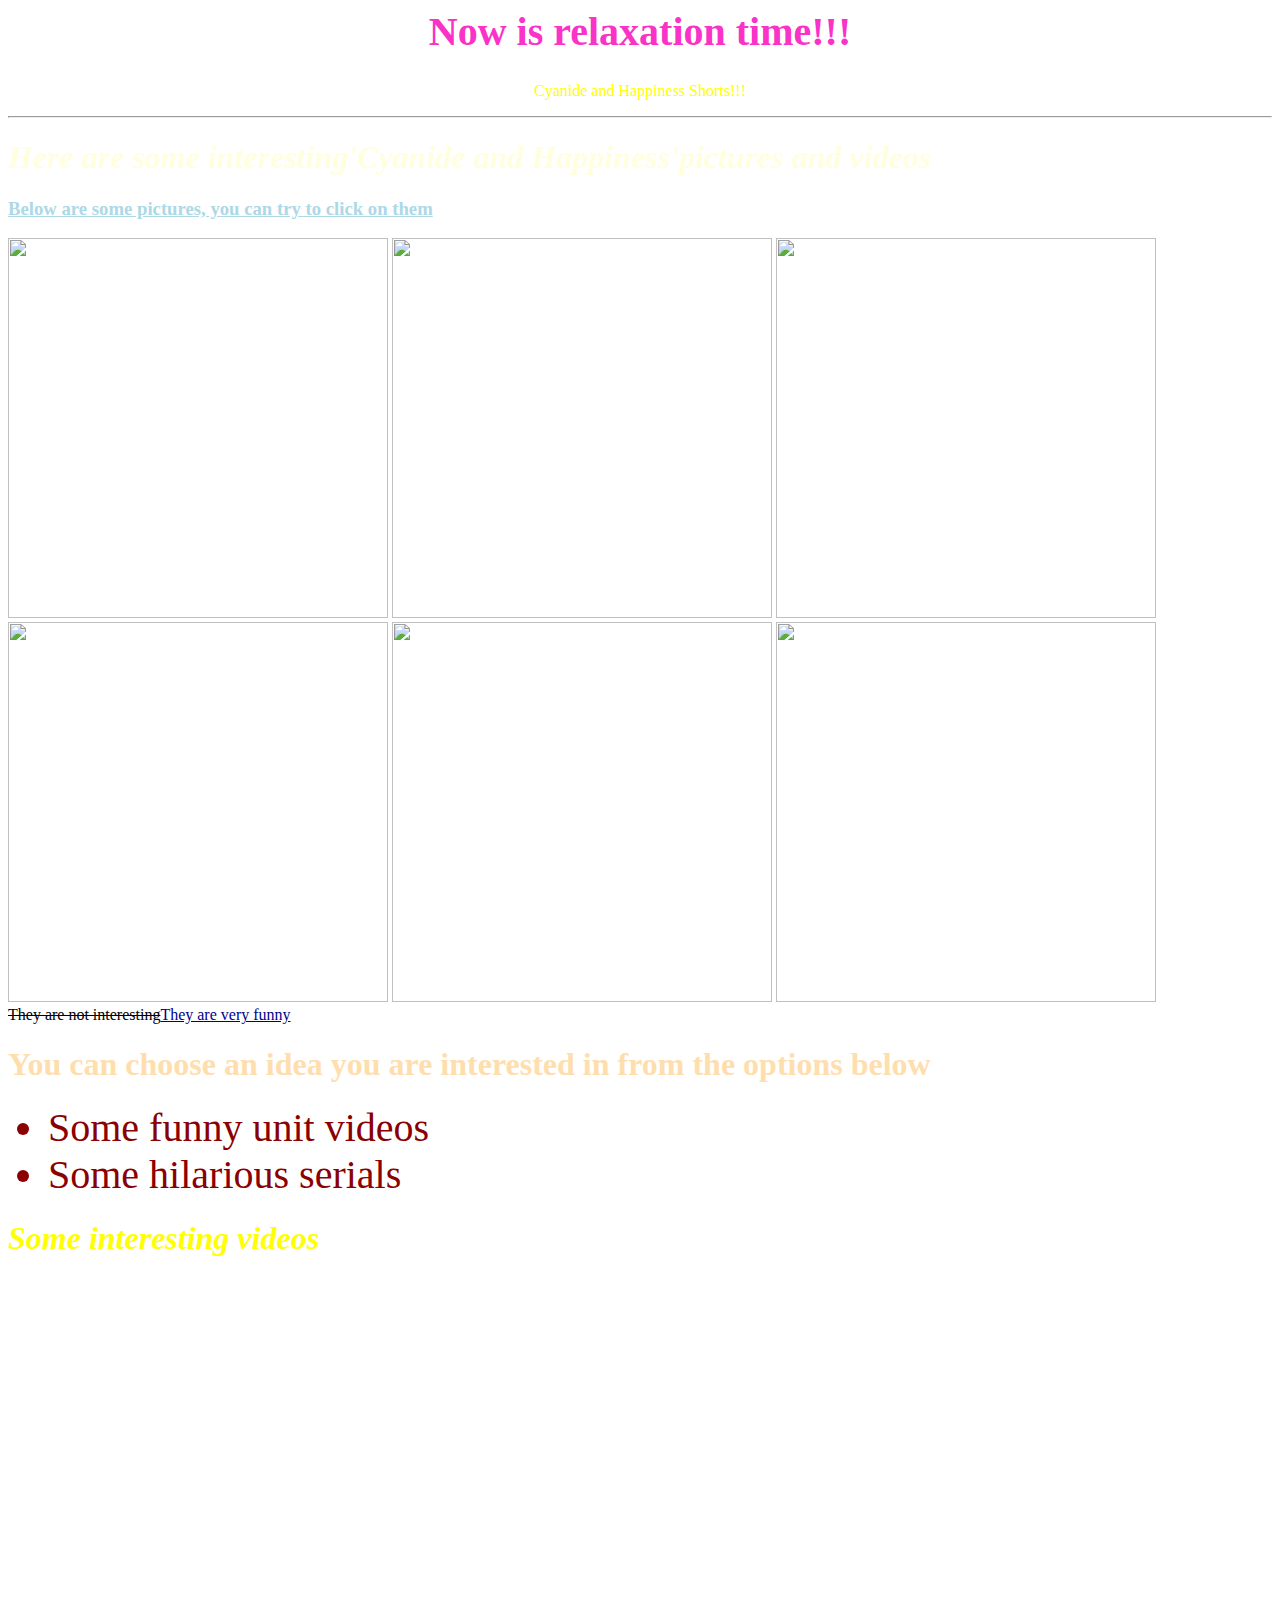
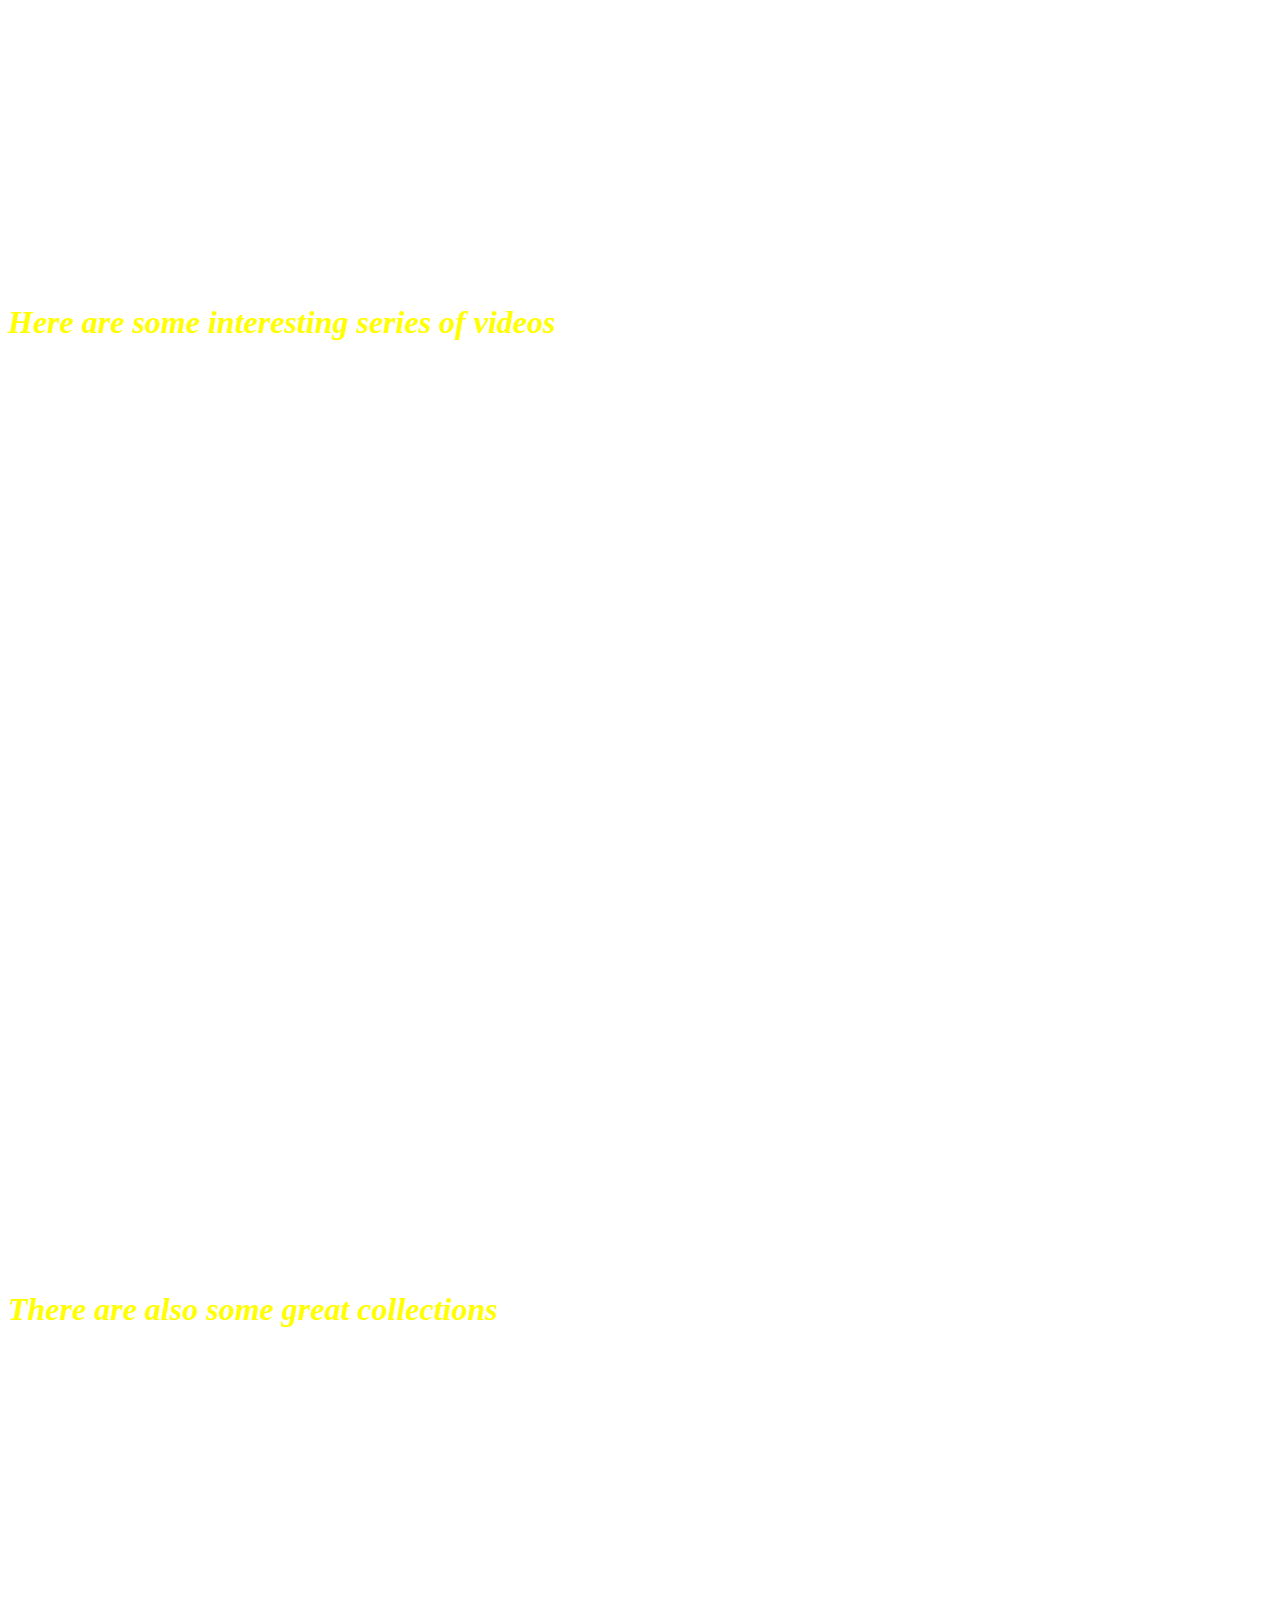
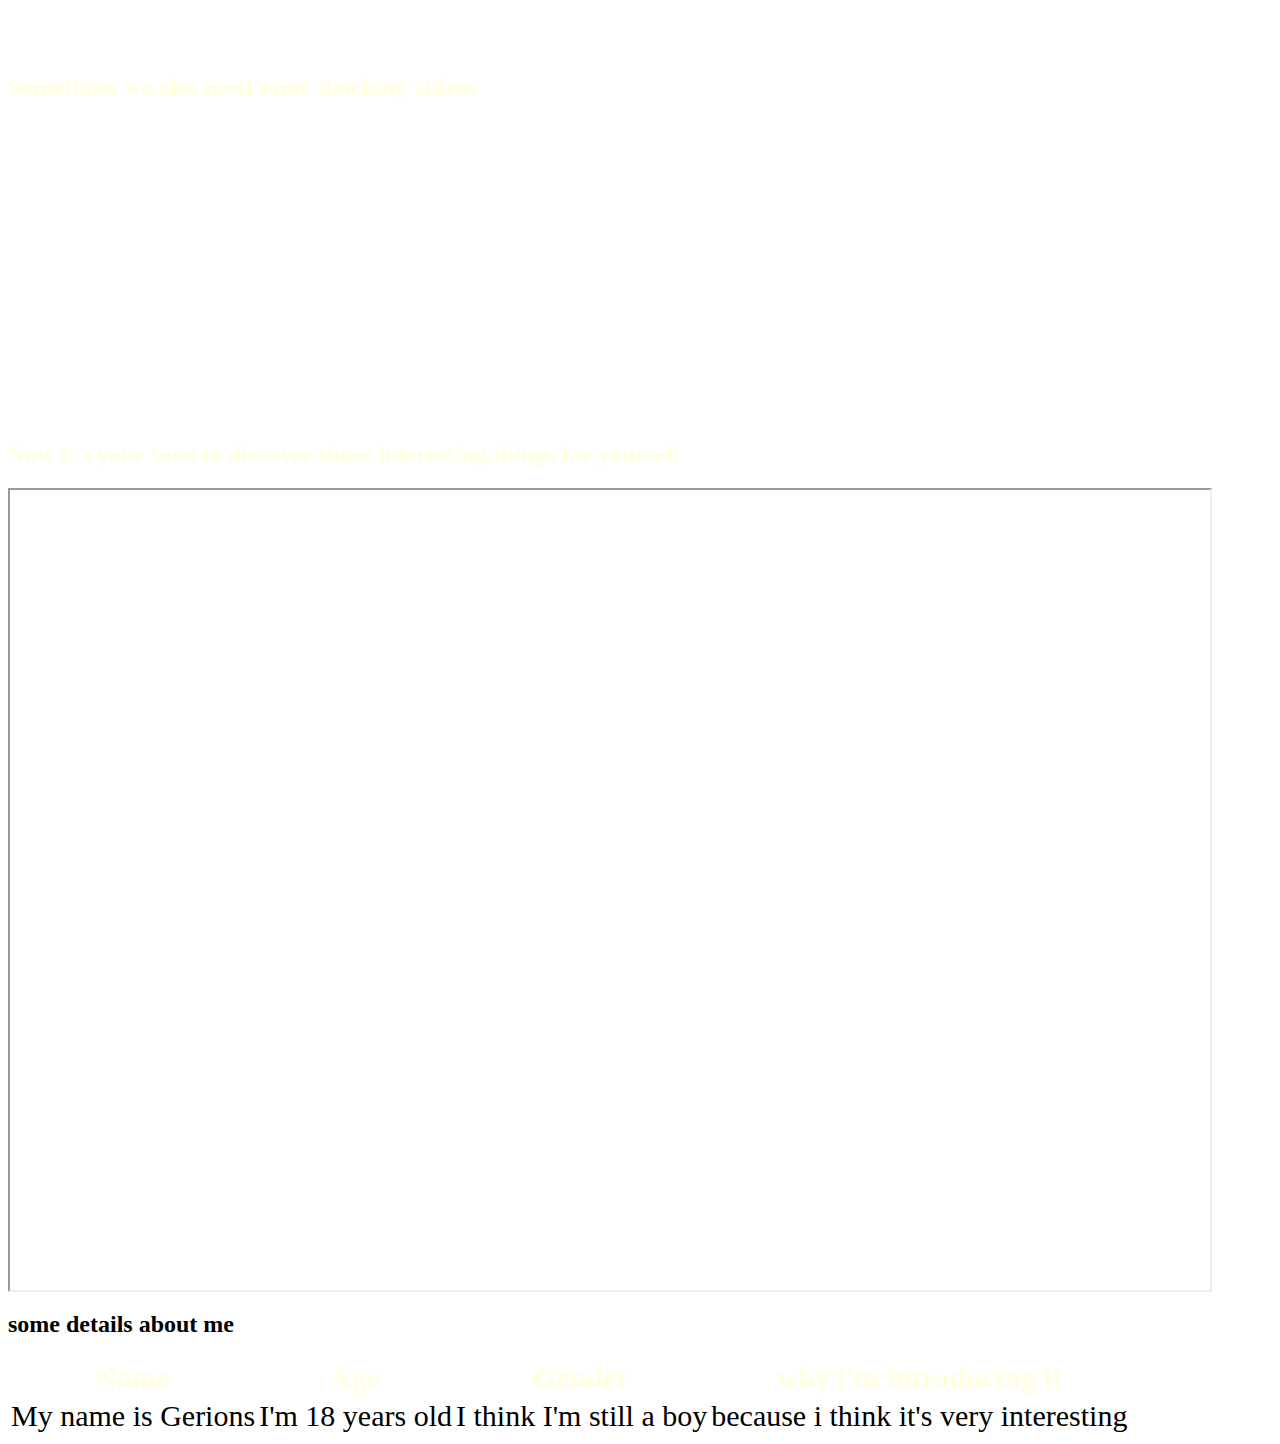
==== index.html @ f1bd48f5 "Create index.html" ====
<html>
<head><link rel="preconnect" href="https://fonts.googleapis.com">
<link rel="preconnect" href="https://fonts.gstatic.com" crossorigin>
<link href="https://fonts.googleapis.com/css2?family=Permanent+Marker&display=swap" rel="stylesheet">
</head>
<body style="background-image:url(https://th.bing.com/th/id/R.248c08a1124ed37b5bbb35a07ef72f0a?rik=ulKHqZAqyrdaXQ&riu=http%3a%2f%2fgetwallpapers.com%2fwallpaper%2ffull%2f3%2f9%2f5%2f628355.jpg&ehk=qV%2fl%2b1YMuBs2zklcy4wlI49elncRZevUV%2fKtiAIA5kQ%3d&risl=&pid=ImgRaw&r=0);
background-repeat:no-repeat;background-size:cover;">
<center><h1 style="font-size:40px;font-family:cursive;color:rgb(250,50,200)">Now is relaxation time!!!</h1></center>
<p style="color:yellow;text-align:center;font-family:Permanent Marker">Cyanide and Happiness Shorts!!!</p><hr>
<h1 style="color:lightyellow"><i>Here are some interesting'Cyanide and Happiness'pictures and videos</i></h1>
<h3 style="color:lightblue"><ins>Below are some pictures, you can try to click on them</ins></h3>
<a href='https://b23.tv/BV1hq4y1s7VH'><img src='https://images3.memedroid.com/images/UPLOADED47/568c0f3865e05.jpeg' height='380px' width='380px'></a>
<img src="https://i1.wp.com/cf.broadsheet.ie/wp-content/uploads/2015/10/skeeelypoo.jpg?resize=500%2C490" height="380px" width="380px">
    <img src='https://files.explosm.net/comics/Dave/fantasyauthor.png?t=BD80F7' height='380px' width='380px'><br>
<img src="https://www.allmystery.de/i/cjqiwn2471ge_gallowshumor.png"height="380px" width="380px">
<img src="https://th.bing.com/th/id/R.c03e9b33233f92ac5e85f81e2d405924?rik=nvtLGqlOjYTlQQ&riu=http%3a%2f%2ffiles.explosm.net%2fcomics%2fDave%2fcomicbroom1.png&ehk=Dzk4JDq7QtLXm8%2fELTVRYHRrQOsliI7xMECAfrbO5iU%3d&risl=&pid=ImgRaw&r=0"height="380px" width="380px">
<img src="https://th.bing.com/th/id/R.f8c304fc7e6d1a910a4405f4f84219ba?rik=KMa9mk%2b4WZlhZA&riu=http%3a%2f%2fimg1.joyreactor.com%2fpics%2fpost%2fCyanide-and-Happiness-comics-285035.png&ehk=1K0cVeTarOdw1IsBx8Lz70f073JwI%2bQqxUMvvz7NZRA%3d&risl=&pid=ImgRaw&r=0" height="380px" width="380px"><br>
<del>They are not interesting</del><ins style="color:darkblue;">They are very funny</ins>
<h1 style="color:navajowhite;">You can choose an idea you are interested in from the options below</h1>
<ul><li style="color:darkred;font-size: 40px;">Some funny unit videos</li><li style="color:darkred;font-size: 40px;">Some hilarious serials</li></ul>
<h1 style="color:yellow"><b><i>Some interesting videos</i></b></h1>
<iframe width="400" height="300" src="https://www.youtube.com/embed/XH20XSTGR6s?list=RDbyV6LZyT_Dc" title="YouTube video player" frameborder="0" allow="accelerometer; autoplay; clipboard-write; encrypted-media; gyroscope; picture-in-picture" allowfullscreen></iframe>
<iframe width="400" height="300" src="https://www.youtube.com/embed/lTn2Cvac5Bc?list=RDbyV6LZyT_Dc" title="YouTube video player" frameborder="0" allow="accelerometer; autoplay; clipboard-write; encrypted-media; gyroscope; picture-in-picture" allowfullscreen></iframe>
    <iframe width="400" height="300" src="https://www.youtube.com/embed/FkOBu95bMg0" title="YouTube video player" frameborder="0" allow="accelerometer; autoplay; clipboard-write; encrypted-media; gyroscope; picture-in-picture" allowfullscreen></iframe>
    <iframe width="400" height="300" src="https://www.youtube.com/embed/vKni3SKoeCk" title="YouTube video player" frameborder="0" allow="accelerometer; autoplay; clipboard-write; encrypted-media; gyroscope; picture-in-picture" allowfullscreen></iframe>
<h1 style="color:yellow"><b><i>Here are some interesting series of videos</i></b></h1>
<iframe width="400" height="300" src="https://www.youtube.com/embed/61zConp6SgE?list=RDbyV6LZyT_Dc" title="YouTube video player" frameborder="0" allow="accelerometer; autoplay; clipboard-write; encrypted-media; gyroscope; picture-in-picture" allowfullscreen></iframe>
<iframe width="400" height="300" src="https://www.youtube.com/embed/bvs2R7mZAUc?list=RDbyV6LZyT_Dc" title="YouTube video player" frameborder="0" allow="accelerometer; autoplay; clipboard-write; encrypted-media; gyroscope; picture-in-picture" allowfullscreen></iframe>
<iframe width="400" height="300" src="https://www.youtube.com/embed/FZ4qeJly1g0" title="YouTube video player" frameborder="0" allow="accelerometer; autoplay; clipboard-write; encrypted-media; gyroscope; picture-in-picture" allowfullscreen></iframe>
<iframe width="400" height="300" src="https://www.youtube.com/embed/Gga0MWubcDg" title="YouTube video player" frameborder="0" allow="accelerometer; autoplay; clipboard-write; encrypted-media; gyroscope; picture-in-picture" allowfullscreen></iframe>
<iframe width="400" height="300" src="https://www.youtube.com/embed/FY5Iq-yOQ1Q" title="YouTube video player" frameborder="0" allow="accelerometer; autoplay; clipboard-write; encrypted-media; gyroscope; picture-in-picture" allowfullscreen></iframe>
<iframe width="400" height="300" src="https://www.youtube.com/embed/AStZUylr7gY" title="YouTube video player" frameborder="0" allow="accelerometer; autoplay; clipboard-write; encrypted-media; gyroscope; picture-in-picture" allowfullscreen></iframe>
<iframe width="400" height="300" src="https://www.youtube.com/embed/7OzyQikeEDg" title="YouTube video player" frameborder="0" allow="accelerometer; autoplay; clipboard-write; encrypted-media; gyroscope; picture-in-picture" allowfullscreen></iframe>
<h1 style="color:yellow"><b><i>There are also some great collections</i></b></h1>
<iframe width="400" height="300" src="https://www.youtube.com/embed/Tds6lmrfPJI" title="YouTube video player" frameborder="0" allow="accelerometer; autoplay; clipboard-write; encrypted-media; gyroscope; picture-in-picture" allowfullscreen></iframe>
<iframe width="400" height=300 src="https://www.youtube.com/embed/yImy9M5KDio" title="YouTube video player" frameborder="0" allow="accelerometer; autoplay; clipboard-write; encrypted-media; gyroscope; picture-in-picture" allowfullscreen></iframe>
<iframe width="400" height="300" src="https://www.youtube.com/embed/m4ZL_M0th34" title="YouTube video player" frameborder="0" allow="accelerometer; autoplay; clipboard-write; encrypted-media; gyroscope; picture-in-picture" allowfullscreen></iframe>
<h2 style="color:lightyellow">Sometimes we also need some shocking videos</h2>
<iframe width="400" height="300" src="https://www.youtube.com/embed/RF8Mz_dbeoY" title="YouTube video player" frameborder="0" allow="accelerometer; autoplay; clipboard-write; encrypted-media; gyroscope; picture-in-picture" allowfullscreen></iframe>
<h2 style="color:lightyellow">Now it's your turn to discover those interesting things for yourself</h2>
    <iframe width="1200" height="800"src='https://www.bing.com/?FORM=Z9FD1'></iframe>
<h2>some details about me</h2>
<table style="font-size: 30px">
<th style="color:lightyellow">Name</th> <th style="color:lightyellow">Age</th><th style="color:lightyellow">Gender</th> <th style="color:lightyellow">why i'm introducing it</th>
<tr><td>My name is Gerions</td><td>I'm 18 years old</td><td>I think I'm still a boy</td><td>because i think it's very interesting</td></tr>
</table>
</body>
</html>
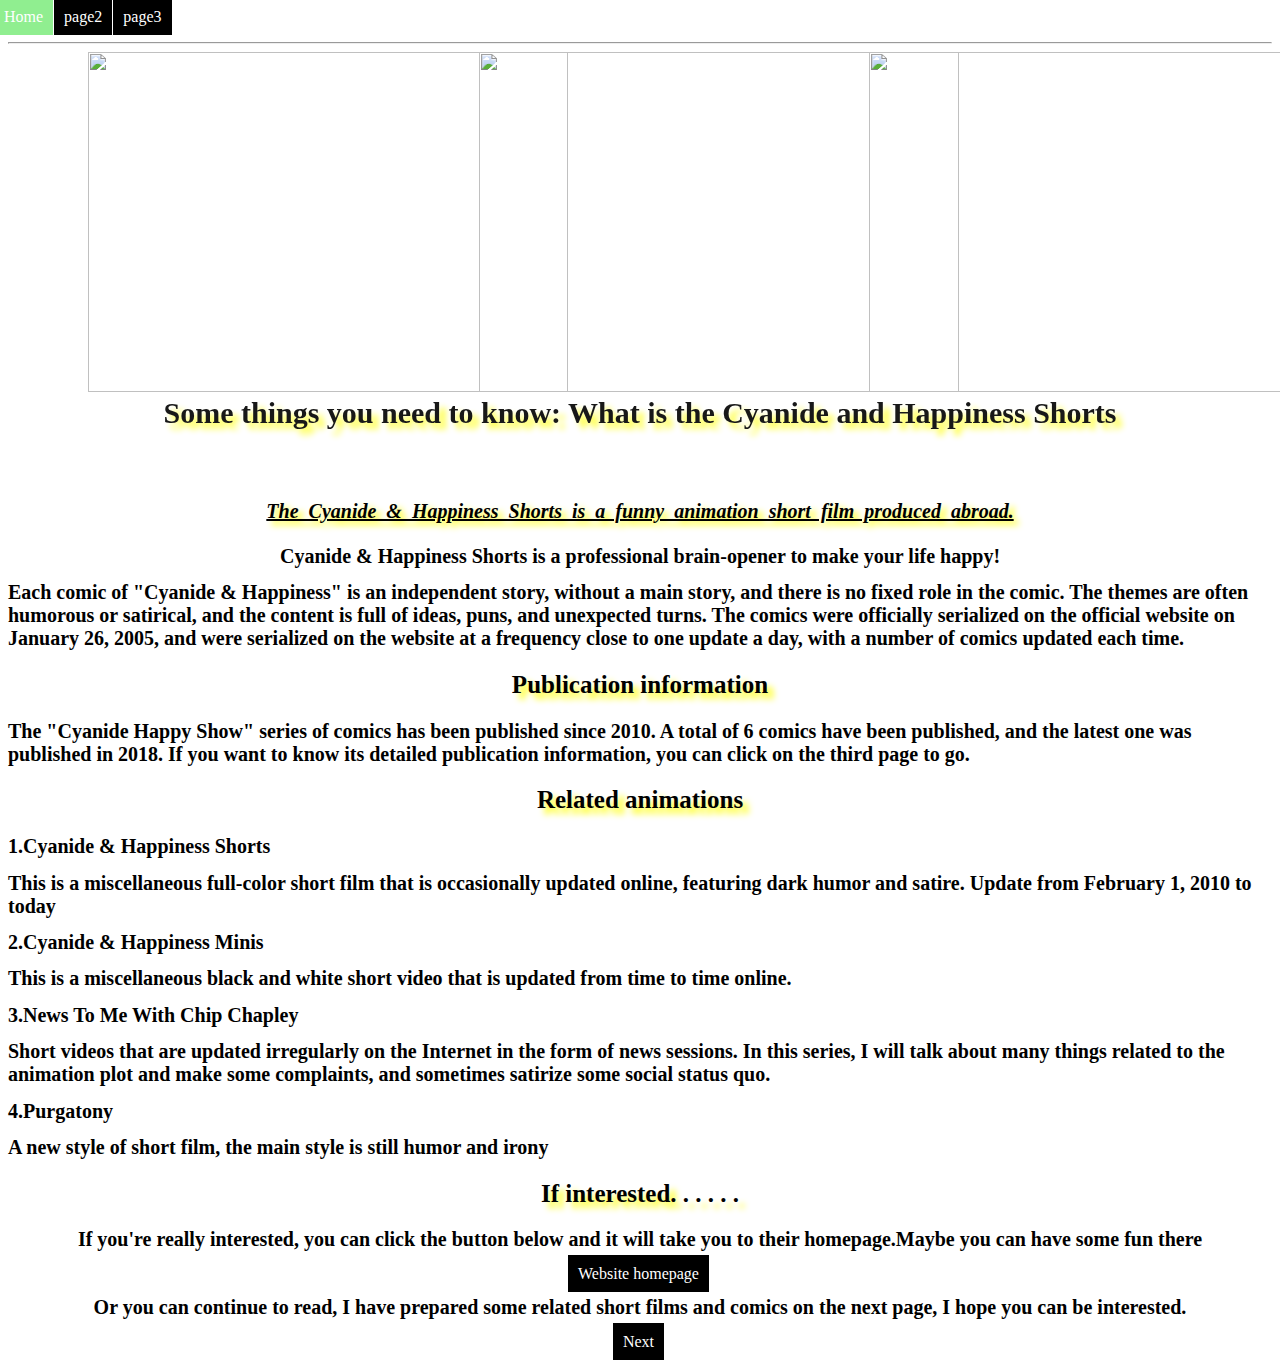
==== commit de09eff8: "Create index.html" ====
--- a/index.html
+++ b/index.html
@@ -1,48 +1,93 @@
+<!DOCTYPE html>
 <html>
-<head><link rel="preconnect" href="https://fonts.googleapis.com">
-<link rel="preconnect" href="https://fonts.gstatic.com" crossorigin>
-<link href="https://fonts.googleapis.com/css2?family=Permanent+Marker&display=swap" rel="stylesheet">
+<head>
+	<style>
+		#one{text-decoration: underline;
+			 line-height: 40px;
+			word-spacing: 5px;
+			font-weight: bold;
+			font-style: italic;
+			font-family: cursive;
+			text-shadow: 5px 4px 6px yellow;}
+	a{
+		text-decoration:none;
+		background-color: black;
+		color: white;
+		padding: 10px;
+		margin-left: -3px;
+	}
+	ol{
+		list-style-type: lower-alpha;
+		/*upper-roman*/
+	}
+	ul{
+		margin-left: -51px;
+		margin-top: 5px;
+		list-style-type: square;
+		/*circle*/
+	}
+	a:hover{
+		background-color: lightgreen;
+	}
+	a:active{
+		color: red;
+	}
+	.column{
+		float: left;
+		width: 33%;
+	}
+	#row{
+		margin-left: 80px;
+	}
+	body{
+		background-image: url(https://th.bing.com/th/id/R.248c08a1124ed37b5bbb35a07ef72f0a?rik=ulKHqZAqyrdaXQ&riu=http%3a%2f%2fgetwallpapers.com%2fwallpaper%2ffull%2f3%2f9%2f5%2f628355.jpg&ehk=qV%2fl%2b1YMuBs2zklcy4wlI49elncRZevUV%2fKtiAIA5kQ%3d&risl=&pid=ImgRaw&r=0);background-repeat: no-repeat;background-size: cover;
+	}
+	p{color: black;text-align: center;font-family: Permanent Marker;opacity: 0.9;font-size: 30px;}
+	p{text-shadow: 6px 6px 6px yellow;}
+	h1{font-size: 20px;}
+	h2{color: black;font-size: 25px;}
+	h2{text-shadow: 6px 6px 6px yellow;}
+</style>
 </head>
-<body style="background-image:url(https://th.bing.com/th/id/R.248c08a1124ed37b5bbb35a07ef72f0a?rik=ulKHqZAqyrdaXQ&riu=http%3a%2f%2fgetwallpapers.com%2fwallpaper%2ffull%2f3%2f9%2f5%2f628355.jpg&ehk=qV%2fl%2b1YMuBs2zklcy4wlI49elncRZevUV%2fKtiAIA5kQ%3d&risl=&pid=ImgRaw&r=0);
-background-repeat:no-repeat;background-size:cover;">
-<center><h1 style="font-size:40px;font-family:cursive;color:rgb(250,50,200)">Now is relaxation time!!!</h1></center>
-<p style="color:yellow;text-align:center;font-family:Permanent Marker">Cyanide and Happiness Shorts!!!</p><hr>
-<h1 style="color:lightyellow"><i>Here are some interesting'Cyanide and Happiness'pictures and videos</i></h1>
-<h3 style="color:lightblue"><ins>Below are some pictures, you can try to click on them</ins></h3>
-<a href='https://b23.tv/BV1hq4y1s7VH'><img src='https://images3.memedroid.com/images/UPLOADED47/568c0f3865e05.jpeg' height='380px' width='380px'></a>
-<img src="https://i1.wp.com/cf.broadsheet.ie/wp-content/uploads/2015/10/skeeelypoo.jpg?resize=500%2C490" height="380px" width="380px">
-    <img src='https://files.explosm.net/comics/Dave/fantasyauthor.png?t=BD80F7' height='380px' width='380px'><br>
-<img src="https://www.allmystery.de/i/cjqiwn2471ge_gallowshumor.png"height="380px" width="380px">
-<img src="https://th.bing.com/th/id/R.c03e9b33233f92ac5e85f81e2d405924?rik=nvtLGqlOjYTlQQ&riu=http%3a%2f%2ffiles.explosm.net%2fcomics%2fDave%2fcomicbroom1.png&ehk=Dzk4JDq7QtLXm8%2fELTVRYHRrQOsliI7xMECAfrbO5iU%3d&risl=&pid=ImgRaw&r=0"height="380px" width="380px">
-<img src="https://th.bing.com/th/id/R.f8c304fc7e6d1a910a4405f4f84219ba?rik=KMa9mk%2b4WZlhZA&riu=http%3a%2f%2fimg1.joyreactor.com%2fpics%2fpost%2fCyanide-and-Happiness-comics-285035.png&ehk=1K0cVeTarOdw1IsBx8Lz70f073JwI%2bQqxUMvvz7NZRA%3d&risl=&pid=ImgRaw&r=0" height="380px" width="380px"><br>
-<del>They are not interesting</del><ins style="color:darkblue;">They are very funny</ins>
-<h1 style="color:navajowhite;">You can choose an idea you are interested in from the options below</h1>
-<ul><li style="color:darkred;font-size: 40px;">Some funny unit videos</li><li style="color:darkred;font-size: 40px;">Some hilarious serials</li></ul>
-<h1 style="color:yellow"><b><i>Some interesting videos</i></b></h1>
-<iframe width="400" height="300" src="https://www.youtube.com/embed/XH20XSTGR6s?list=RDbyV6LZyT_Dc" title="YouTube video player" frameborder="0" allow="accelerometer; autoplay; clipboard-write; encrypted-media; gyroscope; picture-in-picture" allowfullscreen></iframe>
-<iframe width="400" height="300" src="https://www.youtube.com/embed/lTn2Cvac5Bc?list=RDbyV6LZyT_Dc" title="YouTube video player" frameborder="0" allow="accelerometer; autoplay; clipboard-write; encrypted-media; gyroscope; picture-in-picture" allowfullscreen></iframe>
-    <iframe width="400" height="300" src="https://www.youtube.com/embed/FkOBu95bMg0" title="YouTube video player" frameborder="0" allow="accelerometer; autoplay; clipboard-write; encrypted-media; gyroscope; picture-in-picture" allowfullscreen></iframe>
-    <iframe width="400" height="300" src="https://www.youtube.com/embed/vKni3SKoeCk" title="YouTube video player" frameborder="0" allow="accelerometer; autoplay; clipboard-write; encrypted-media; gyroscope; picture-in-picture" allowfullscreen></iframe>
-<h1 style="color:yellow"><b><i>Here are some interesting series of videos</i></b></h1>
-<iframe width="400" height="300" src="https://www.youtube.com/embed/61zConp6SgE?list=RDbyV6LZyT_Dc" title="YouTube video player" frameborder="0" allow="accelerometer; autoplay; clipboard-write; encrypted-media; gyroscope; picture-in-picture" allowfullscreen></iframe>
-<iframe width="400" height="300" src="https://www.youtube.com/embed/bvs2R7mZAUc?list=RDbyV6LZyT_Dc" title="YouTube video player" frameborder="0" allow="accelerometer; autoplay; clipboard-write; encrypted-media; gyroscope; picture-in-picture" allowfullscreen></iframe>
-<iframe width="400" height="300" src="https://www.youtube.com/embed/FZ4qeJly1g0" title="YouTube video player" frameborder="0" allow="accelerometer; autoplay; clipboard-write; encrypted-media; gyroscope; picture-in-picture" allowfullscreen></iframe>
-<iframe width="400" height="300" src="https://www.youtube.com/embed/Gga0MWubcDg" title="YouTube video player" frameborder="0" allow="accelerometer; autoplay; clipboard-write; encrypted-media; gyroscope; picture-in-picture" allowfullscreen></iframe>
-<iframe width="400" height="300" src="https://www.youtube.com/embed/FY5Iq-yOQ1Q" title="YouTube video player" frameborder="0" allow="accelerometer; autoplay; clipboard-write; encrypted-media; gyroscope; picture-in-picture" allowfullscreen></iframe>
-<iframe width="400" height="300" src="https://www.youtube.com/embed/AStZUylr7gY" title="YouTube video player" frameborder="0" allow="accelerometer; autoplay; clipboard-write; encrypted-media; gyroscope; picture-in-picture" allowfullscreen></iframe>
-<iframe width="400" height="300" src="https://www.youtube.com/embed/7OzyQikeEDg" title="YouTube video player" frameborder="0" allow="accelerometer; autoplay; clipboard-write; encrypted-media; gyroscope; picture-in-picture" allowfullscreen></iframe>
-<h1 style="color:yellow"><b><i>There are also some great collections</i></b></h1>
-<iframe width="400" height="300" src="https://www.youtube.com/embed/Tds6lmrfPJI" title="YouTube video player" frameborder="0" allow="accelerometer; autoplay; clipboard-write; encrypted-media; gyroscope; picture-in-picture" allowfullscreen></iframe>
-<iframe width="400" height=300 src="https://www.youtube.com/embed/yImy9M5KDio" title="YouTube video player" frameborder="0" allow="accelerometer; autoplay; clipboard-write; encrypted-media; gyroscope; picture-in-picture" allowfullscreen></iframe>
-<iframe width="400" height="300" src="https://www.youtube.com/embed/m4ZL_M0th34" title="YouTube video player" frameborder="0" allow="accelerometer; autoplay; clipboard-write; encrypted-media; gyroscope; picture-in-picture" allowfullscreen></iframe>
-<h2 style="color:lightyellow">Sometimes we also need some shocking videos</h2>
-<iframe width="400" height="300" src="https://www.youtube.com/embed/RF8Mz_dbeoY" title="YouTube video player" frameborder="0" allow="accelerometer; autoplay; clipboard-write; encrypted-media; gyroscope; picture-in-picture" allowfullscreen></iframe>
-<h2 style="color:lightyellow">Now it's your turn to discover those interesting things for yourself</h2>
-    <iframe width="1200" height="800"src='https://www.bing.com/?FORM=Z9FD1'></iframe>
-<h2>some details about me</h2>
-<table style="font-size: 30px">
-<th style="color:lightyellow">Name</th> <th style="color:lightyellow">Age</th><th style="color:lightyellow">Gender</th> <th style="color:lightyellow">why i'm introducing it</th>
-<tr><td>My name is Gerions</td><td>I'm 18 years old</td><td>I think I'm still a boy</td><td>because i think it's very interesting</td></tr>
-</table>
+<body>
+<ul>
+<a href="index.html">Home</a>
+<a href="Gerions2.html">page2</a>
+<a href="Gerions2.5.html">page3</a>
+</ul><hr>
+		<div id="row">
+		<div class="column">
+		<img src="https://th.bing.com/th/id/R.7386d0970758d3a7a7034f3c2de46804?rik=%2by18AomgXKsoZA&riu=http%3a%2f%2fi1.hdslb.com%2fbfs%2farchive%2f110baf03670a965fe17a44e9f31791786897663e.jpg&ehk=zsANrETRJ2K0OKFysYVLtCy%2b04qI8tDHJ%2beXaeb8qSs%3d&risl=&pid=ImgRaw&r=0" width="480px" height="340px">
+		</div>
+
+		<div class="column">
+		<img src="https://th.bing.com/th/id/R.7f38b609a3fc0049d698ec8ab227adba?rik=ElQLxYAX05Sdhg&riu=http%3a%2f%2fi2.hdslb.com%2fbfs%2farchive%2f8ecdcef9a6da530a0b2258a018fbd611a76cc950.jpg&ehk=RuyUB3nrIhoshbmUd3f3JDySU4JB5zQjkRBCda7jucc%3d&risl=&pid=ImgRaw&r=0" width="480px" height="340px">
+	</div>
+
+		<div class="column">
+			<img src="https://i.ytimg.com/vi/mYG3jiujVnY/maxresdefault.jpg" width="480px" height="340px">
+		</div></div>
+	<b><center><p>Some things you need to know: What is the Cyanide and Happiness Shorts</p></center></b><br>
+	<center><h1 id="one">The Cyanide & Happiness Shorts is a funny animation short film produced abroad.</h1> </center>
+	<center><h1>Cyanide & Happiness Shorts is a professional brain-opener to make your life happy!</h1></center>
+	<center></center>
+	<h1>Each comic of "Cyanide & Happiness" is an independent story, without a main story, and there is no fixed role in the comic. The themes are often humorous or satirical, and the content is full of ideas, puns, and unexpected turns. The comics were officially serialized on the official website on January 26, 2005, and were serialized on the website at a frequency close to one update a day, with a number of comics updated each time.</h1>
+	<center><h2>Publication information</h2></center>
+	<h1>The "Cyanide Happy Show" series of comics has been published since 2010. A total of 6 comics have been published, and the latest one was published in 2018. If you want to know its detailed publication information, you can click on the third page to go.</h1>
+	<center><h2>Related animations</h2></center>
+	<h1>1.Cyanide & Happiness Shorts</h1>
+	<h1>This is a miscellaneous full-color short film that is occasionally updated online, featuring dark humor and satire. Update from February 1, 2010 to today</h1>
+	<h1>2.Cyanide & Happiness Minis</h1>
+	<h1>This is a miscellaneous black and white short video that is updated from time to time online.</h1>
+	<h1>3.News To Me With Chip Chapley</h1>
+	<h1>Short videos that are updated irregularly on the Internet in the form of news sessions. In this series, I will talk about many things related to the animation plot and make some complaints, and sometimes satirize some social status quo.</h1>
+	<h1>4.Purgatony</h1>
+	<h1>A new style of short film, the main style is still humor and irony</h1>
+	<center><h2>If interested. . . . . .</h2></center>
+	<center><h1>If you're really interested, you can click the button below and it will take you to their homepage.Maybe you can have some fun there</h1></center>
+<center><a href="https://explosm.net/comics/tighty-whiteys#comic">Website homepage</a></center>
+	<center><h1></h1></center>
+	<center><h1>Or you can continue to read, I have prepared some related short films and comics on the next page, I hope you can be interested.</h1></center>
+<center><a href="Gerions2.html">Next</a></center>
 </body>
 </html>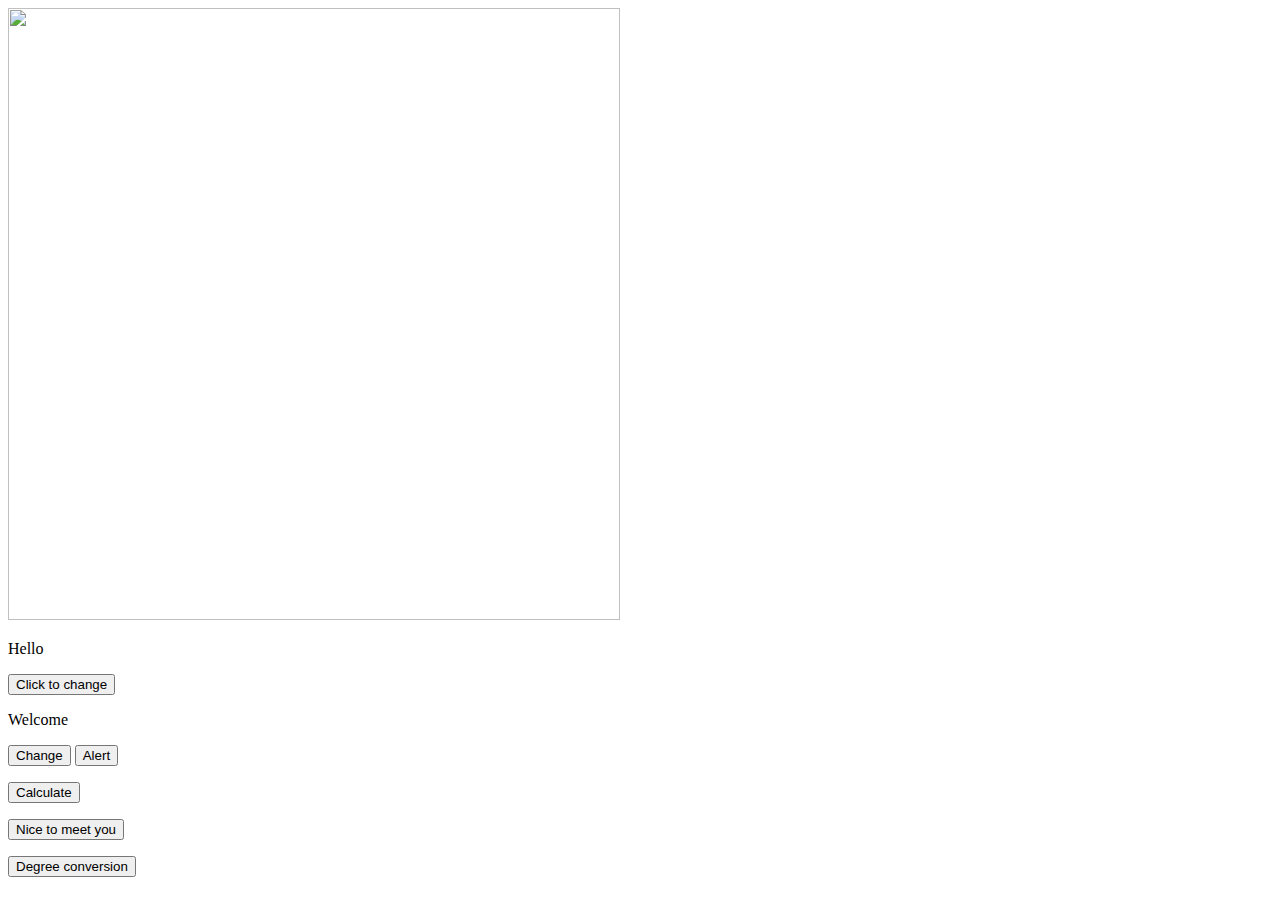
==== commit f35e3dfb: "Update index.html" ====
--- a/index.html
+++ b/index.html
@@ -1,93 +1,58 @@
 <!DOCTYPE html>
 <html>
 <head>
-	<style>
-		#one{text-decoration: underline;
-			 line-height: 40px;
-			word-spacing: 5px;
-			font-weight: bold;
-			font-style: italic;
-			font-family: cursive;
-			text-shadow: 5px 4px 6px yellow;}
-	a{
-		text-decoration:none;
-		background-color: black;
-		color: white;
-		padding: 10px;
-		margin-left: -3px;
-	}
-	ol{
-		list-style-type: lower-alpha;
-		/*upper-roman*/
-	}
-	ul{
-		margin-left: -51px;
-		margin-top: 5px;
-		list-style-type: square;
-		/*circle*/
-	}
-	a:hover{
-		background-color: lightgreen;
-	}
-	a:active{
-		color: red;
-	}
-	.column{
-		float: left;
-		width: 33%;
-	}
-	#row{
-		margin-left: 80px;
-	}
-	body{
-		background-image: url(https://th.bing.com/th/id/R.248c08a1124ed37b5bbb35a07ef72f0a?rik=ulKHqZAqyrdaXQ&riu=http%3a%2f%2fgetwallpapers.com%2fwallpaper%2ffull%2f3%2f9%2f5%2f628355.jpg&ehk=qV%2fl%2b1YMuBs2zklcy4wlI49elncRZevUV%2fKtiAIA5kQ%3d&risl=&pid=ImgRaw&r=0);background-repeat: no-repeat;background-size: cover;
-	}
-	p{color: black;text-align: center;font-family: Permanent Marker;opacity: 0.9;font-size: 30px;}
-	p{text-shadow: 6px 6px 6px yellow;}
-	h1{font-size: 20px;}
-	h2{color: black;font-size: 25px;}
-	h2{text-shadow: 6px 6px 6px yellow;}
-</style>
+
 </head>
-<body>
-<ul>
-<a href="index.html">Home</a>
-<a href="Gerions2.html">page2</a>
-<a href="Gerions2.5.html">page3</a>
-</ul><hr>
-		<div id="row">
-		<div class="column">
-		<img src="https://th.bing.com/th/id/R.7386d0970758d3a7a7034f3c2de46804?rik=%2by18AomgXKsoZA&riu=http%3a%2f%2fi1.hdslb.com%2fbfs%2farchive%2f110baf03670a965fe17a44e9f31791786897663e.jpg&ehk=zsANrETRJ2K0OKFysYVLtCy%2b04qI8tDHJ%2beXaeb8qSs%3d&risl=&pid=ImgRaw&r=0" width="480px" height="340px">
-		</div>
 
-		<div class="column">
-		<img src="https://th.bing.com/th/id/R.7f38b609a3fc0049d698ec8ab227adba?rik=ElQLxYAX05Sdhg&riu=http%3a%2f%2fi2.hdslb.com%2fbfs%2farchive%2f8ecdcef9a6da530a0b2258a018fbd611a76cc950.jpg&ehk=RuyUB3nrIhoshbmUd3f3JDySU4JB5zQjkRBCda7jucc%3d&risl=&pid=ImgRaw&r=0" width="480px" height="340px">
-	</div>
+<body onkeydown="window.alert()">
 
-		<div class="column">
-			<img src="https://i.ytimg.com/vi/mYG3jiujVnY/maxresdefault.jpg" width="480px" height="340px">
-		</div></div>
-	<b><center><p>Some things you need to know: What is the Cyanide and Happiness Shorts</p></center></b><br>
-	<center><h1 id="one">The Cyanide & Happiness Shorts is a funny animation short film produced abroad.</h1> </center>
-	<center><h1>Cyanide & Happiness Shorts is a professional brain-opener to make your life happy!</h1></center>
-	<center></center>
-	<h1>Each comic of "Cyanide & Happiness" is an independent story, without a main story, and there is no fixed role in the comic. The themes are often humorous or satirical, and the content is full of ideas, puns, and unexpected turns. The comics were officially serialized on the official website on January 26, 2005, and were serialized on the website at a frequency close to one update a day, with a number of comics updated each time.</h1>
-	<center><h2>Publication information</h2></center>
-	<h1>The "Cyanide Happy Show" series of comics has been published since 2010. A total of 6 comics have been published, and the latest one was published in 2018. If you want to know its detailed publication information, you can click on the third page to go.</h1>
-	<center><h2>Related animations</h2></center>
-	<h1>1.Cyanide & Happiness Shorts</h1>
-	<h1>This is a miscellaneous full-color short film that is occasionally updated online, featuring dark humor and satire. Update from February 1, 2010 to today</h1>
-	<h1>2.Cyanide & Happiness Minis</h1>
-	<h1>This is a miscellaneous black and white short video that is updated from time to time online.</h1>
-	<h1>3.News To Me With Chip Chapley</h1>
-	<h1>Short videos that are updated irregularly on the Internet in the form of news sessions. In this series, I will talk about many things related to the animation plot and make some complaints, and sometimes satirize some social status quo.</h1>
-	<h1>4.Purgatony</h1>
-	<h1>A new style of short film, the main style is still humor and irony</h1>
-	<center><h2>If interested. . . . . .</h2></center>
-	<center><h1>If you're really interested, you can click the button below and it will take you to their homepage.Maybe you can have some fun there</h1></center>
-<center><a href="https://explosm.net/comics/tighty-whiteys#comic">Website homepage</a></center>
-	<center><h1></h1></center>
-	<center><h1>Or you can continue to read, I have prepared some related short films and comics on the next page, I hope you can be interested.</h1></center>
-<center><a href="Gerions2.html">Next</a></center>
+<img id="img" src="https://th.bing.com/th/id/R.c7d686e2a398f952d5ee9251315e0480?rik=0xUzAI3GpfEymw&riu=http%3a%2f%2fimg.ewebweb.com%2fuploads%2f20191006%2f17%2f1570354561-fzLCWxgqEb.jpg&ehk=%2bk91fh9Rw%2b3Ky5nF9sE1Xg%2bHG96upaUAd0D5nEdrNLg%3d&risl=&pid=ImgRaw&r=0" width="612px" height="612px" 
+onmouseover="document.getElementById('img').src='https://th.bing.com/th/id/R.9a33db5eecb737e55fd6d63dd2c06a90?rik=xhUCPIrPZXofMA&riu=http%3a%2f%2fphoto-static-api.fotomore.com%2fcreative%2fvcg%2fveer%2f612%2fveer-147541094.jpg&ehk=MuN67kGGRitu1xK0tm9f1p92y%2bWsmaeNFlPRS%2f6UbRQ%3d&risl=&pid=ImgRaw&r=0' "
+>
+
+<p id="two">Hello</p >
+<button onclick="document.getElementById('two').innerHTML ='My name is Gerions'">Click to change</button>
+<p id="demo">Welcome</p >
+<button onclick="change()">Change</button>
+<button onclick="alert()">Alert</button>
+<p id="gan"></p >
+<button onclick="sum1()">Calculate</button>
+<p id='yu'></p >
+<button onclick="sum2()">Nice to meet you</button>
+<p id="question6"></p >
+<button onclick="question6()">Degree conversion</button>
+
+<script>
+alert(new Date()); 
+function change(){
+ var select = document.getElementById('demo');
+ select.style.color='blue';
+ select.style.backgroundColor='lightgreen';
+ select.style.fontFamily='Arial';
+ select.innerHTML='Hi, guys';
+ select.style.textAlign='center';
+}
+function ha(){
+ alert('Nice to see you')
+}
+function sum1(){
+ var a = parseFloat(prompt('first number:'));
+ var b = parseFloat(prompt('second number:'));
+document.getElementById('gan').innerHTML=a+b;
+}
+function sum2(){
+    var a = prompt('First name')
+    var b = prompt('Second name')
+    document.getElementById('yu').innerHTML='Nice to meet you'+a+b;
+}
+function question6more(f){
+    return (5/9) * (f-32)
+}
+function question6(){
+    document.getElementById("question6").innerHTML =  question6more(20);
+}
+</script>
+
 </body>
+
 </html>